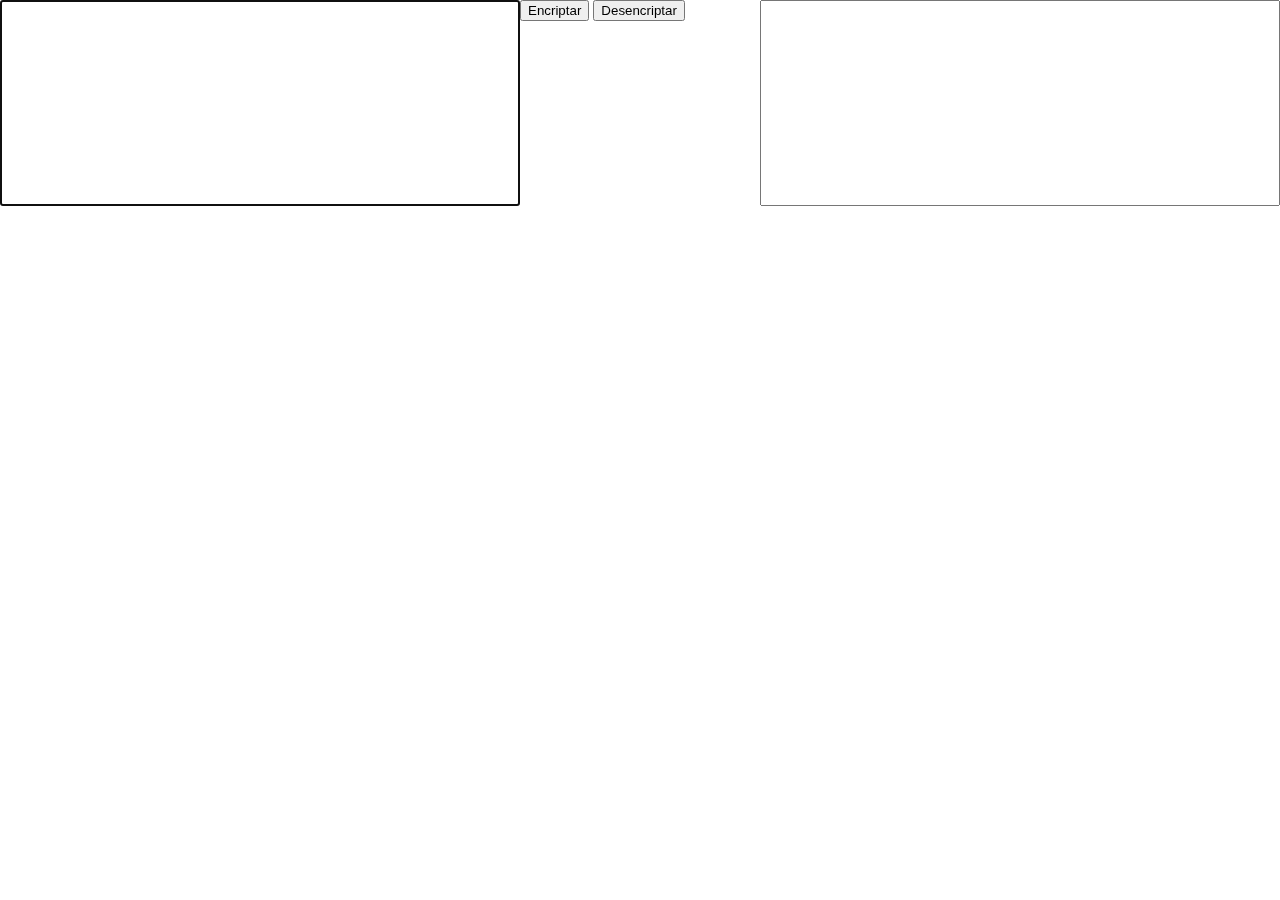
==== challenge/encriptador.html @ 4eae2981 "Archivos para el desarrollo del Encriptador" ====
<!DOCTYPE html>

<html lang="es">

    <head>
        <meta charset="UTF-8">

        <title>Encriptador</title>
        <link rel="stylesheet" href="reset.css">
        <link rel="stylesheet" href="style-encriptador.css">
    </head>
    <body>
        <header>


        </header>
        <main>
            <form id="eForm">
                
                
                <!--<textarea cols="70" rows="10" id="mensaje" class="input-box"></textarea>-->


                <input type="text" class="textbox1" id="textoEntrada" autofocus>
                <button type="button" onclick="encriptar()"> Encriptar</button>

                <input type="text" class="textbox2" id="textoSalida">
                <button type="button" onclick="desencriptar()"> Desencriptar</button>


                <script>

                    function encriptar () {
                        var texto = document.getElementById("textoEntrada");
                        var mensaje = "";
                        var array2Enc = [];
                        var arrayFinal = [];

                        var letra;

                        //console.log(texto);
                        //alert(texto.value);

                        array2Enc = texto.value.split('');

                        //Llaves de encriptacion
                        //La letra "a" es convertida para "ai"
                        //La letra "e" es convertida para "enter"
                        //La letra "i" es convertida para "imes"
                        //La letra "o" es convertida para "ober"
                        //La letra "u" es convertida para "ufat"
                        
                        //console.log(array2Enc);

                        for (let i=0; i < array2Enc.length; i++ ) { 
                            console.log(array2Enc[i]);
                            letra = array2Enc[i];

                            if (letra == "a"){
                                arrayFinal.push("ai");
                            } else if (letra == "e") {
                                arrayFinal.push("enter");
                            } else if (letra == "i") {
                                arrayFinal.push("imes");
                            } else if (letra == "o") {
                                arrayFinal.push("ober");
                            } else if (letra == "u") {
                                arrayFinal.push("ufat");
                            } else {
                                arrayFinal.push(letra);
                            }
                            console.log(arrayFinal[i]);
                            mensaje = mensaje + arrayFinal[i];
                        }

                        //console.log(mensaje);
                        document.getElementById("textoSalida").value = mensaje
                    }

                    function desencriptar () {
                        var texto = document.getElementById("textoEntrada");
                        var mensaje = "";
                        var array2Desenc = [];
                        var arrayFinalD = [];
                        var j = 0;
                        var letra;


                        array2Desenc = texto.value.split('');

                        //Llaves de encriptacion
                        //La letra "a" es convertida para "ai"
                        //La letra "e" es convertida para "enter"
                        //La letra "i" es convertida para "imes"
                        //La letra "o" es convertida para "ober"
                        //La letra "u" es convertida para "ufat"
                        
                        console.log(array2Desenc);

                        for (let i=0; i < array2Desenc.length; i++ ) { 
                            console.log(array2Desenc[i]);
                            letra = array2Desenc[i];

                            if (letra == "a"){
                                j = i + 1;
                                if (array2Desenc[j] = "i"){
                                    i++;
                                }
                                arrayFinalD.push("a");
                            } else if (letra == "e") {
                                j = i + 1;
                                if (array2Desenc[j] = "n"){
                                    j++;
                                    if (array2Desenc[j] = "t"){
                                        j++;
                                        if (array2Desenc[j] = "e"){
                                            j++;
                                            if (array2Desenc[j] = "r"){
                                                arrayFinalD.push("e");
                                                i = i + 4; 
                                            }
                                        }
                                    }
                                } else {
                                    arrayFinalD.push(letra);
                                }
                            } else if (letra == "i") {
                                j = i + 1;
                                if (array2Desenc[j] = "m"){
                                    j++;
                                    if (array2Desenc[j] = "e"){
                                        j++;
                                        if (array2Desenc[j] = "s"){
                                            j++;
                                            arrayFinalD.push("i");
                                                i = i + 3;                                         
                                        }
                                    }
                                } else {
                                    arrayFinalD.push(letra);
                                }
                            } else if (letra == "o") {
                                j = i + 1;
                                if (array2Desenc[j] = "b"){
                                    j++;
                                    if (array2Desenc[j] = "e"){
                                        j++;
                                        if (array2Desenc[j] = "r"){
                                            j++;
                                            arrayFinalD.push("o");
                                                i = i + 3;                                         
                                        }
                                    }
                                } else {
                                    arrayFinalD.push(letra);
                                }
                            } else if (letra == "u") {
                                j = i + 1;
                                if (array2Desenc[j] = "f"){
                                    j++;
                                    if (array2Desenc[j] = "a"){
                                        j++;
                                        if (array2Desenc[j] = "t"){
                                            j++;
                                            arrayFinalD.push("u");
                                                i = i + 3;                                         
                                        }
                                    }
                                } else {
                                    arrayFinalD.push(letra);
                                }
                            } else {
                                arrayFinalD.push(letra);
                            }
                            mensaje = mensaje + letra;
                        }

                        document.getElementById("textoSalida").value = mensaje
                    }



                </script>
            </form>


        </main>
    <footer>

    </footer>
</body>
</html>
---- challenge/style-encriptador.css ----
.textbox1{
    display: inline-block;
    float: left;
    height: 200px;
    width: 40%;
}
.textbox2{
    display: inline-block;
    float: right;
    height: 200px;
    width: 40%;
}
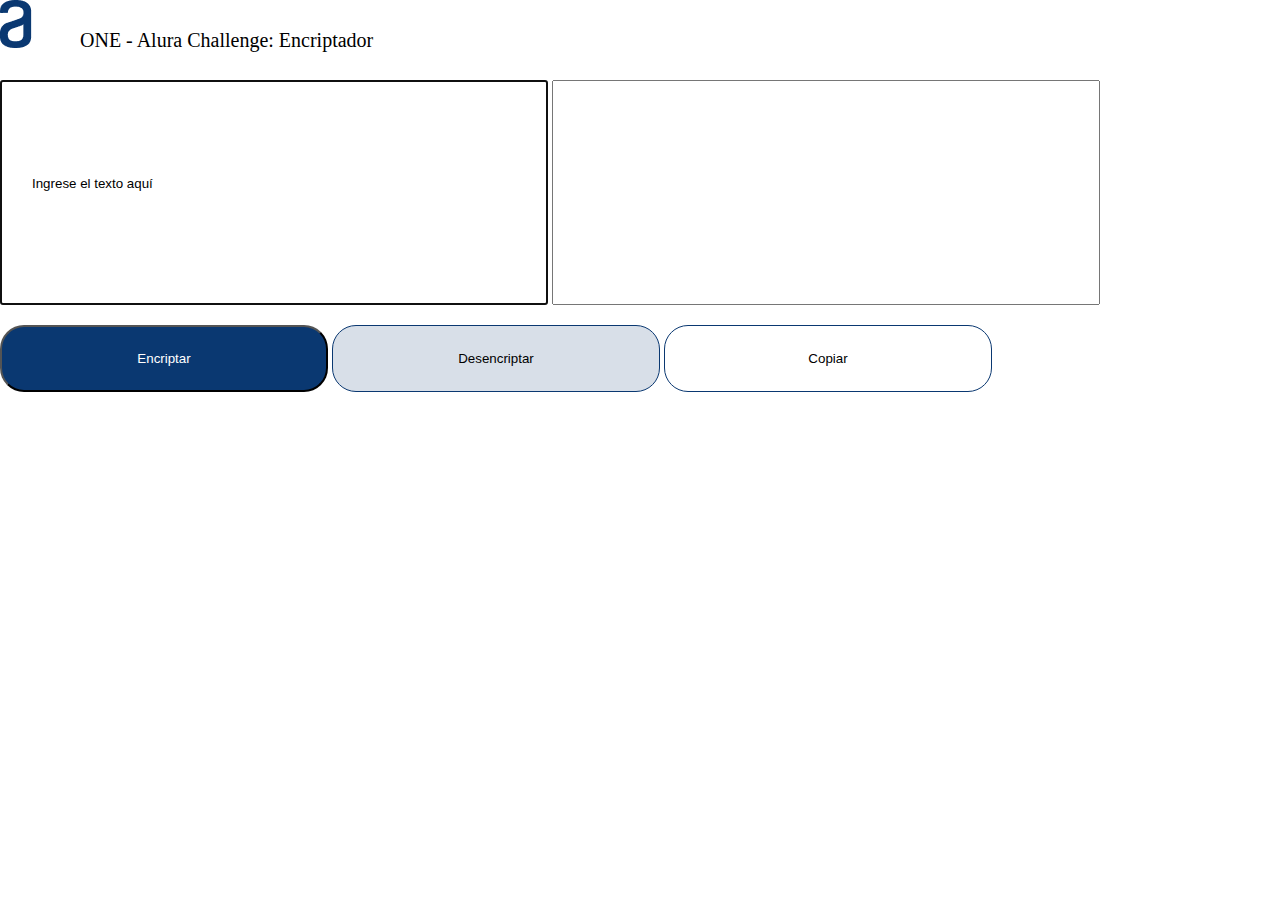
==== commit 5ead0aef: "Cambios en los archivos" ====
--- a/challenge/encriptador.html
+++ b/challenge/encriptador.html
@@ -15,19 +15,30 @@
 
         </header>
         <main>
+            <div class="contenedor" style="float: left">
+                <img src="imagenes/Vector.jpg">
+            </div>
+            <div>   
+                <h1 class="texto">ONE - Alura Challenge: Encriptador</h1>
+            </div>
+
             <form id="eForm">
+                <div>
                 
-                
-                <!--<textarea cols="70" rows="10" id="mensaje" class="input-box"></textarea>-->
-
-
-                <input type="text" class="textbox1" id="textoEntrada" autofocus>
-                <button type="button" onclick="encriptar()"> Encriptar</button>
-
-                <input type="text" class="textbox2" id="textoSalida">
-                <button type="button" onclick="desencriptar()"> Desencriptar</button>
-
-
+                    <!--<textarea cols="70" rows="10" id="mensaje" class="input-box"></textarea>-->
+
+
+                    <input type="text" class="textbox1" id="textoEntrada" autofocus value="Ingrese el texto aquí">
+
+                    <input type="text" class="textbox2" id="textoSalida">
+
+                </div>
+                <div>
+                    <button type="button" class="boton1" onclick="encriptar()" > Encriptar</button>
+                    <button type="button" class="boton2" onclick="desencriptar()"> Desencriptar</button>
+                    <button type="button" class="boton3" onclick="copiar()"> Copiar</button>
+
+                </div>
                 <script>
 
                     function encriptar () {
@@ -178,7 +189,22 @@
                         document.getElementById("textoSalida").value = mensaje
                     }
 
-
+                function copiar () {
+                      // Get the text field
+                    var copyText = document.getElementById("textoSalida");
+
+                    // Select the text field
+                    copyText.select();
+                    copyText.setSelectionRange(0, 99999); // For mobile devices
+
+                     // Copy the text inside the text field
+                    navigator.clipboard.writeText(copyText.value);
+
+                    // Alert the copied text
+                    alert("Copied the text: " + copyText.value);
+
+                    //tomado de https://www.w3schools.com/howto/howto_js_copy_clipboard.asp
+                }
 
                 </script>
             </form>
--- a/challenge/style-encriptador.css
+++ b/challenge/style-encriptador.css
@@ -2,13 +2,107 @@
 
 .textbox1{
     display: inline-block;
-    float: left;
     height: 200px;
     width: 40%;
+    padding-left: 30px;
+    padding-bottom: 20px;
+    margin-bottom: 20px;
 }
 .textbox2{
     display: inline-block;
-    float: right;
     height: 200px;
     width: 40%;
+    padding-right: 30px;
+    padding-bottom: 20px;
+
+
+}
+
+
+.texto{
+    font-size: 20px;
+    padding-left: 80px;
+    padding-top: 30px;
+    padding-bottom: 30px;
+}
+.boton1{
+
+    box-sizing: border-box;
+
+    left: 240px;
+    top: 885px
+
+    /* Auto layout */
+
+    display: auto;
+    flex-direction: row;
+    align-items: flex-start;
+    padding: 24px;
+    gap: 8px;
+    
+    width: 328px;
+    height: 67px;
+    
+    /* Dark blue/dark-blue-300 */
+    
+    background: #0A3871;
+    border-radius: 24px;
+    color: white;
+    
+    /* Inside auto layout */
+    
+    flex: none;
+    order: 0;
+    flex-grow: 0;    
+}
+
+.boton2{
+    box-sizing: border-box;
+
+    top: 40px;
+    left: 30%;
+/* Auto layout */
+
+
+width: 328px;
+height: 67px;
+
+/* Light gray */
+
+background: #D8DFE8;
+/* Dark blue/dark-blue-300 */
+
+border: 1px solid #0A3871;
+border-radius: 24px;
+
+/* Inside auto layout */
+
+flex: none;
+order: 1;
+flex-grow: 0;
+}
+
+.boton3{
+    box-sizing: border-box;
+
+
+/* Auto layout */
+
+
+width: 328px;
+height: 67px;
+
+/* Light orange */
+
+background: white;
+
+border: 1px solid #0A3871;
+border-radius: 24px;
+color: black;
+
+/* Inside auto layout */
+
+flex: none;
+order: 1;
+flex-grow: 0;
 }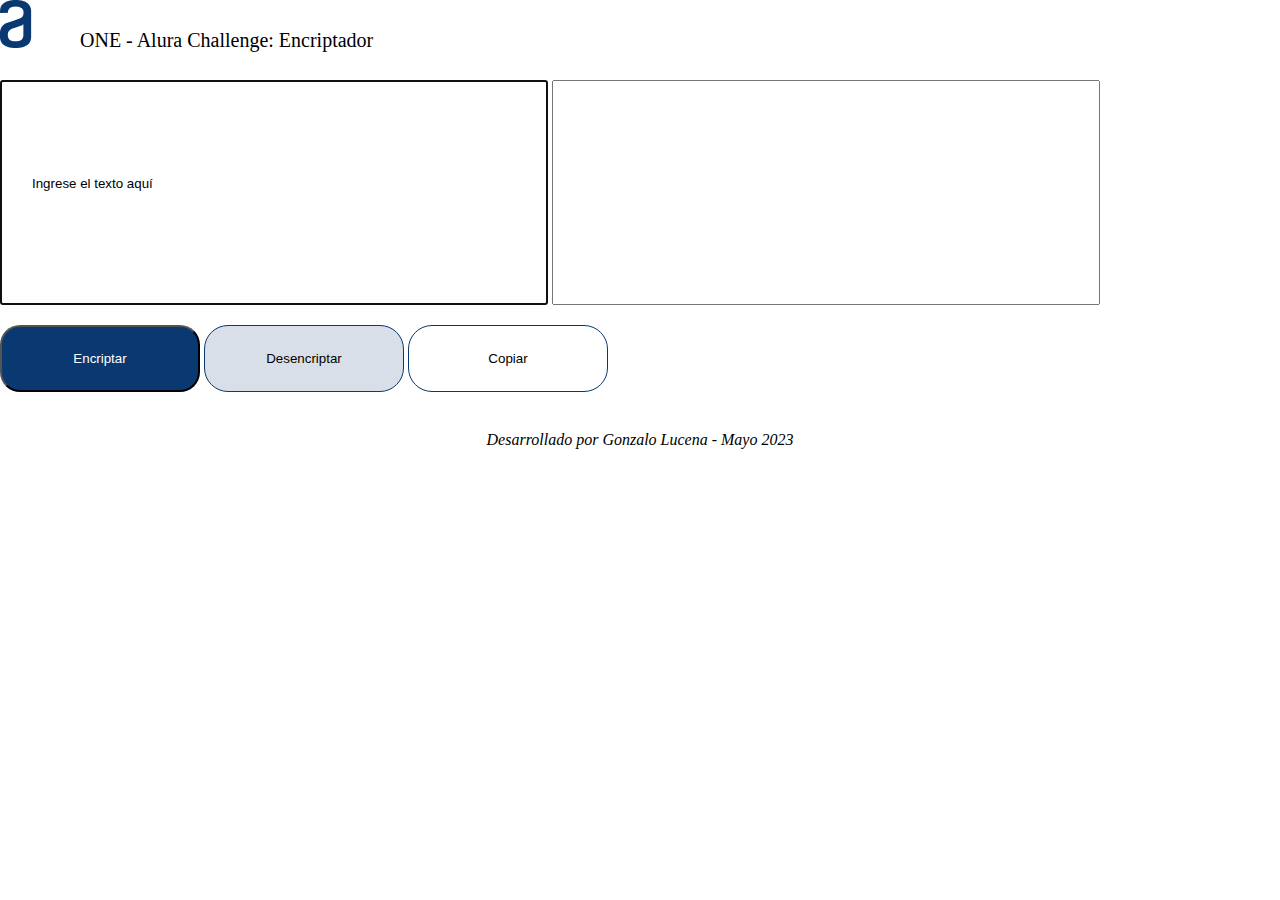
==== commit 68ca2693: "Se agrego el creado del codigo al pie de pagina" ====
--- a/challenge/encriptador.html
+++ b/challenge/encriptador.html
@@ -212,6 +212,10 @@
 
         </main>
     <footer>
+        <div class="pie">
+            <h3>Desarrollado por Gonzalo Lucena - Mayo 2023</h3>
+
+        </div>
 
     </footer>
 </body>
--- a/challenge/style-encriptador.css
+++ b/challenge/style-encriptador.css
@@ -40,13 +40,14 @@
     padding: 24px;
     gap: 8px;
     
-    width: 328px;
+    width: 200px;
     height: 67px;
+    
     
     /* Dark blue/dark-blue-300 */
     
     background: #0A3871;
-    border-radius: 24px;
+    border-radius: 20px;
     color: white;
     
     /* Inside auto layout */
@@ -64,7 +65,7 @@
 /* Auto layout */
 
 
-width: 328px;
+width: 200px;
 height: 67px;
 
 /* Light gray */
@@ -89,7 +90,7 @@
 /* Auto layout */
 
 
-width: 328px;
+width: 200px;
 height: 67px;
 
 /* Light orange */
@@ -105,4 +106,11 @@
 flex: none;
 order: 1;
 flex-grow: 0;
+}
+
+.pie{
+    margin-top: 40px;
+    text-align: center;
+    /*font-size: small;*/
+    font-style: italic;
 }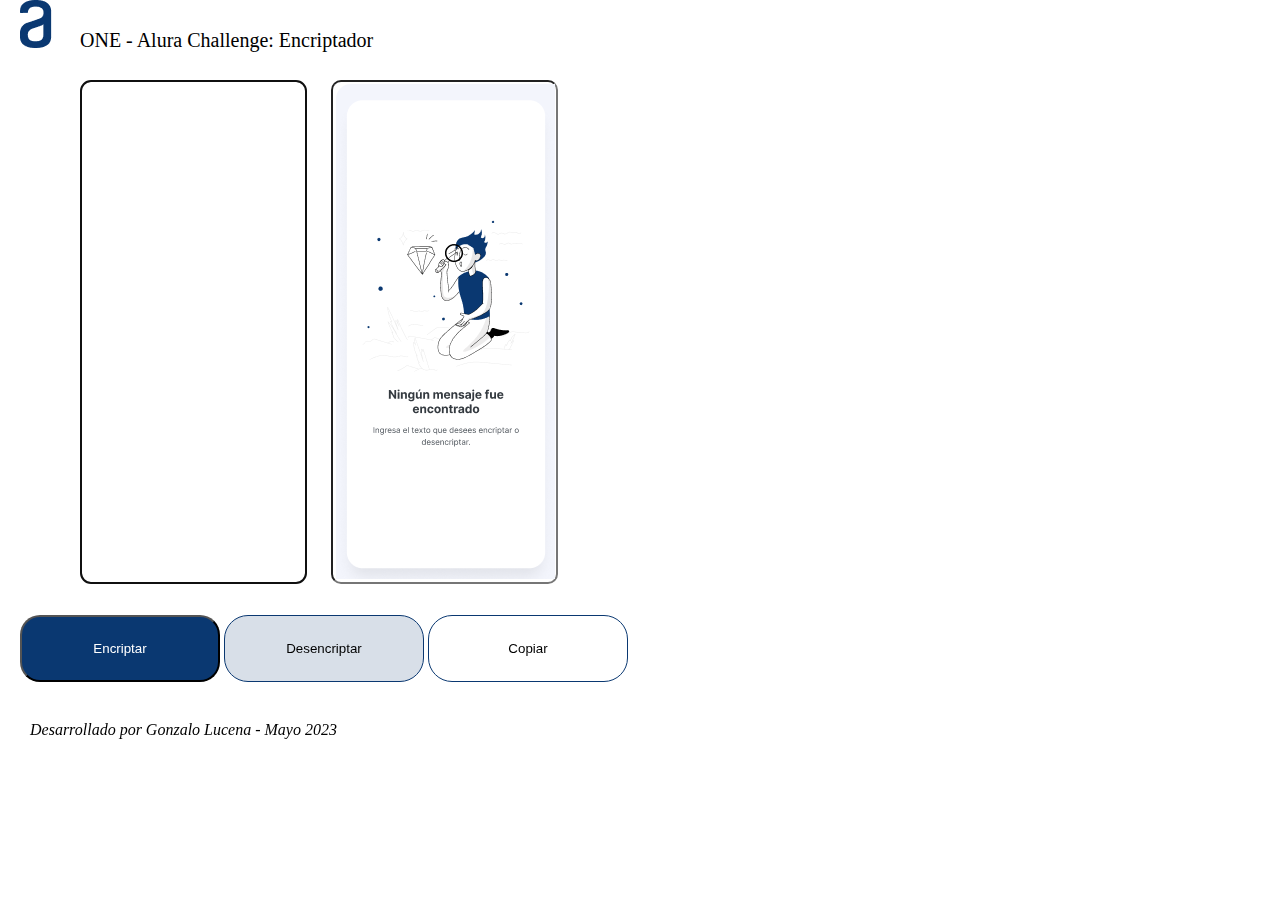
==== commit 1e417985: "Cambios de forma" ====
--- a/challenge/encriptador.html
+++ b/challenge/encriptador.html
@@ -28,9 +28,20 @@
                     <!--<textarea cols="70" rows="10" id="mensaje" class="input-box"></textarea>-->
 
 
-                    <input type="text" class="textbox1" id="textoEntrada" autofocus value="Ingrese el texto aquí">
-
+                    <!--<input type="text" class="textbox1" id="textoEntrada" autofocus value="Ingrese el texto aquí">-->
+
+                    <input type="text" class="textbox1" id="textoEntrada" autofocus >
+                    
                     <input type="text" class="textbox2" id="textoSalida">
+
+                    <input type="image" class="textbox3" id="textoSalidaImg" src="imagenes/texto-no-encontrado.png"  >
+                   <!--
+                     
+
+                    -->
+
+                    <br />
+
 
                 </div>
                 <div>
@@ -42,6 +53,8 @@
                 <script>
 
                     function encriptar () {
+
+                        
                         var texto = document.getElementById("textoEntrada");
                         var mensaje = "";
                         var array2Enc = [];
@@ -85,6 +98,7 @@
                         }
 
                         //console.log(mensaje);
+                        document.getElementById("textoSalidaImg").style.display = "none";
                         document.getElementById("textoSalida").value = mensaje
                     }
 
@@ -201,7 +215,7 @@
                     navigator.clipboard.writeText(copyText.value);
 
                     // Alert the copied text
-                    alert("Copied the text: " + copyText.value);
+                    alert("Texto copiado: " + copyText.value);
 
                     //tomado de https://www.w3schools.com/howto/howto_js_copy_clipboard.asp
                 }
--- a/challenge/style-encriptador.css
+++ b/challenge/style-encriptador.css
@@ -2,21 +2,39 @@
 
 .textbox1{
     display: inline-block;
-    height: 200px;
-    width: 40%;
-    padding-left: 30px;
-    padding-bottom: 20px;
+    height: 498px;
+    width: 219px;
     margin-bottom: 20px;
+    margin-left: 80px;
+    border-radius: 10px;
 }
 .textbox2{
     display: inline-block;
-    height: 200px;
-    width: 40%;
-    padding-right: 30px;
-    padding-bottom: 20px;
+    height: 498px;
+    width: 219px;
+    margin-bottom: 20px;
+    margin-left: 20px;
+    border-radius: 10px;
 
 
 }
+
+.textbox3{
+    display: inline-block;
+    height: 495px;
+    width: 219px;
+    padding-right: 30px;
+    padding-bottom: 20px;
+    margin-bottom: 20px;
+    margin-left: 20px;
+    vertical-align: top;
+    position: relative;
+    left: -246px;
+    top: 4px;
+    border-radius: 15px;
+
+}
+
 
 
 .texto{
@@ -26,15 +44,16 @@
     padding-bottom: 30px;
 }
 .boton1{
-
+    margin-left: 20px;
     box-sizing: border-box;
 
     left: 240px;
-    top: 885px
+    top: 885px;
+
 
     /* Auto layout */
 
-    display: auto;
+    display:auto;
     flex-direction: row;
     align-items: flex-start;
     padding: 24px;
@@ -110,7 +129,12 @@
 
 .pie{
     margin-top: 40px;
-    text-align: center;
+    text-align: left;
     /*font-size: small;*/
     font-style: italic;
+    padding-left: 30px;
+}
+
+img {
+    margin-left: 20px;
 }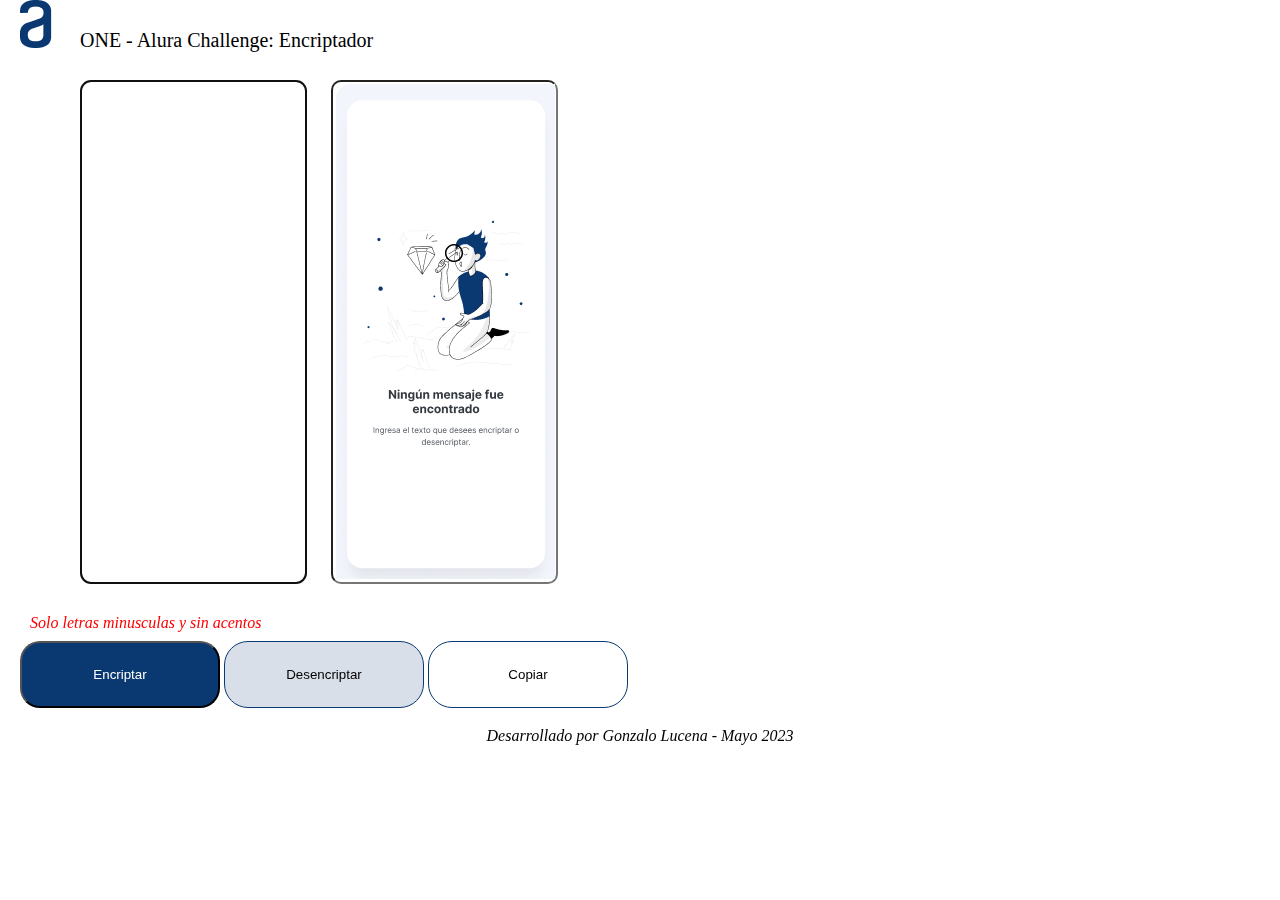
==== commit f6dc406d: "cambio" ====
--- a/challenge/encriptador.html
+++ b/challenge/encriptador.html
@@ -30,7 +30,7 @@
 
                     <!--<input type="text" class="textbox1" id="textoEntrada" autofocus value="Ingrese el texto aquí">-->
 
-                    <input type="text" class="textbox1" id="textoEntrada" autofocus >
+                    <input type="text" class="textbox1" id="textoEntrada" autofocus pattern="[a-z]">
                     
                     <input type="text" class="textbox2" id="textoSalida">
 
@@ -45,6 +45,7 @@
 
                 </div>
                 <div>
+                    <p class="advertencia"> Solo letras minusculas y sin acentos </p>
                     <button type="button" class="boton1" onclick="encriptar()" > Encriptar</button>
                     <button type="button" class="boton2" onclick="desencriptar()"> Desencriptar</button>
                     <button type="button" class="boton3" onclick="copiar()"> Copiar</button>
--- a/challenge/style-encriptador.css
+++ b/challenge/style-encriptador.css
@@ -128,11 +128,22 @@
 }
 
 .pie{
-    margin-top: 40px;
+    margin-top: 20px;
+    margin-bottom: 20px;
+    text-align: center;
+    /*font-size: small;*/
+    font-style: italic;
+    
+}
+
+
+.advertencia{
+    margin-bottom: 10px;
     text-align: left;
     /*font-size: small;*/
     font-style: italic;
     padding-left: 30px;
+    color: red;
 }
 
 img {
